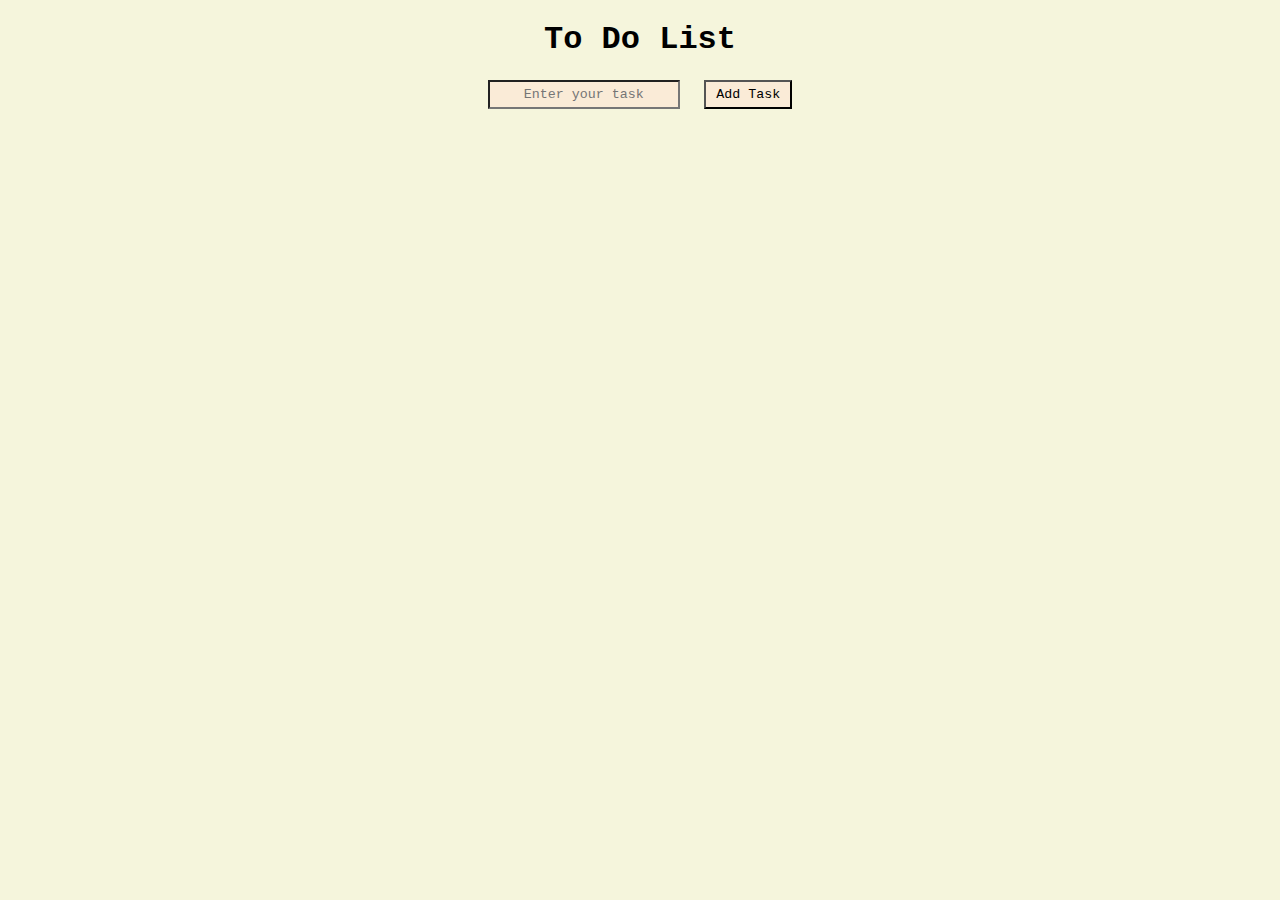
==== ToDoList/index.html @ d22aca94 "DOM Manipulation using To DO List" ====
<!DOCTYPE html>
<html lang="en">
<head>
    <meta charset="UTF-8">
    <meta name="viewport" content="width=device-width, initial-scale=1.0">
    <title>Document</title>
    <link rel="stylesheet" href="style.css">
</head>
<body>
    <h1>To Do List</h1>
    <input type="text" placeholder="Enter your task" id="taskInput">
    <button onclick=addTask()>Add Task</button>
    <ul id="taskList"></ul>

    <script src="script.js"></script>
</body>
</html>
---- ToDoList/style.css ----
*{
    background-color: beige;
    font-family: 'Courier New', Courier, monospace;
    text-align: center;
}
ul{
    list-style: none;
}
li{
    padding: 5px;
    background-color: azure;
    border: 1px solid beige;
}
button{
    width: auto;
    padding: 5px 10px 5px 10px;
    background-color: antiquewhite;
    margin-left: 15px;
}
button:hover{
    cursor: pointer;
}
input{
    padding: 5px 10px 5px 10px;
    background-color: antiquewhite;
}
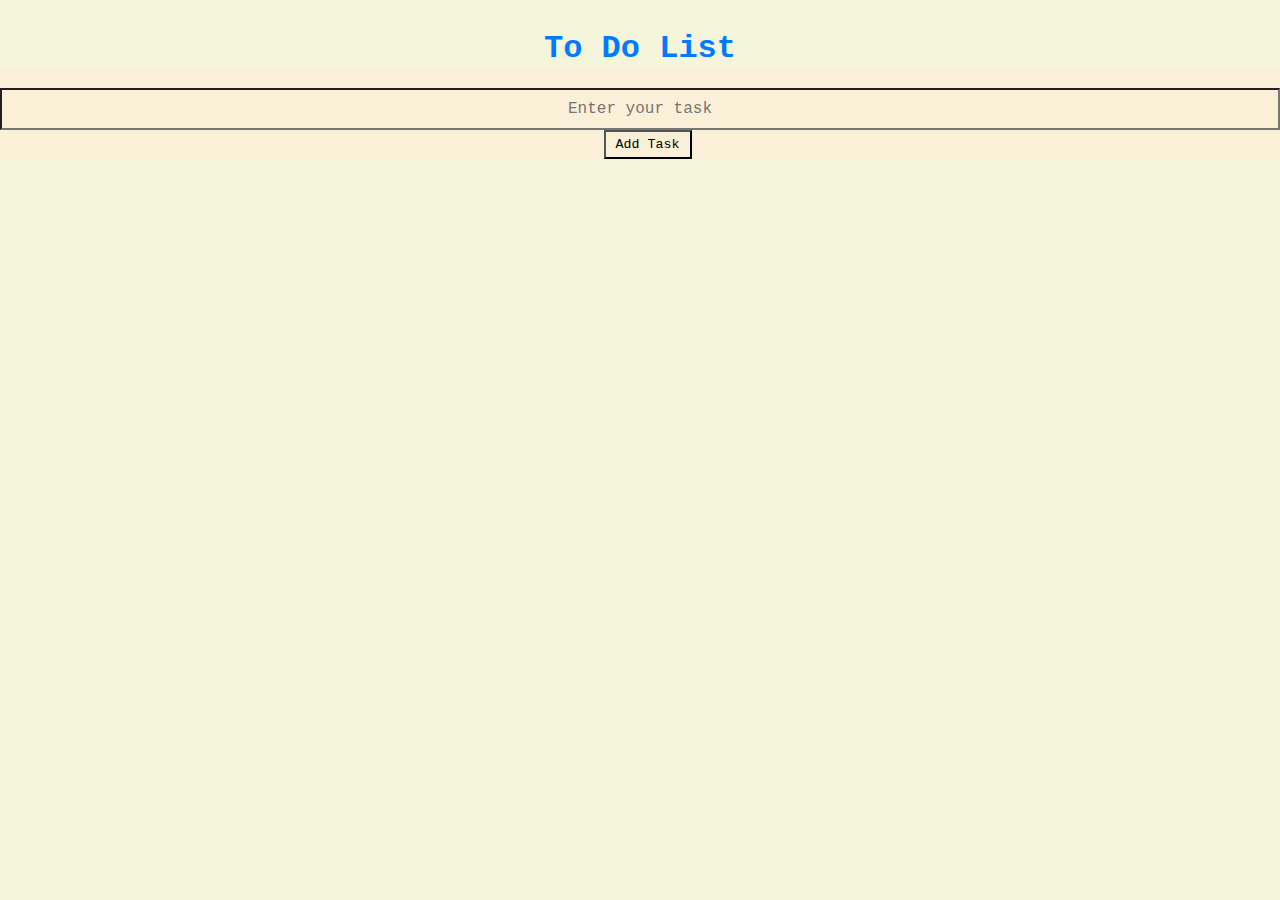
==== commit 18c33960: "add feature like updatelocalstorage,loadtaskfromlocalstorage" ====
--- a/ToDoList/index.html
+++ b/ToDoList/index.html
@@ -5,6 +5,72 @@
     <meta name="viewport" content="width=device-width, initial-scale=1.0">
     <title>Document</title>
     <link rel="stylesheet" href="style.css">
+    <style>
+        
+        body {
+          font-family: Arial, sans-serif;
+          background-color: #FAF0D7;
+          margin: 0;
+          padding: 0;
+        }
+    
+        h1 {
+          color: #007bff;
+          text-align: center;
+          margin-top: 30px;
+        }
+    
+        #taskInput {
+          width: 100%;
+          padding: 10px;
+          font-size: 16px;
+          box-sizing: border-box;
+        }
+    
+        #taskList {
+          list-style: none;
+          padding: 0;
+          margin: 20px 0;
+        }
+    
+        #taskList li {
+          display: flex;
+          justify-content: space-between;
+          align-items: center;
+          background-color: #ffffff;
+          border: 1px solid #dddddd;
+          padding: 10px;
+          margin-bottom: 10px;
+        }
+    
+        #taskList li button {
+          background-color: #dc3545;
+          color: #ffffff;
+          border: none;
+          padding: 8px 15px;
+          cursor: pointer;
+        }
+    
+        #taskList li button:hover {
+          background-color: #c82333;
+        }
+        @media (max-width: 768px) {
+            #taskInput {
+              width: 100%;
+            }
+          
+            #taskList li {
+              font-size: 18px;
+              padding: 8px;
+            }
+          
+            #taskList li button {
+              background-color: #007bff;
+              font-size: 18px;
+              padding: 6px 12px;
+            }
+        }
+      </style>
 </head>
 <body>
     <h1>To Do List</h1>
--- a/ToDoList/style.css
+++ b/ToDoList/style.css
@@ -14,7 +14,7 @@
 button{
     width: auto;
     padding: 5px 10px 5px 10px;
-    background-color: antiquewhite;
+    background-color: #FAF0D7;
     margin-left: 15px;
 }
 button:hover{
@@ -22,5 +22,5 @@
 }
 input{
     padding: 5px 10px 5px 10px;
-    background-color: antiquewhite;
+    background-color: #FAF0D7;
 }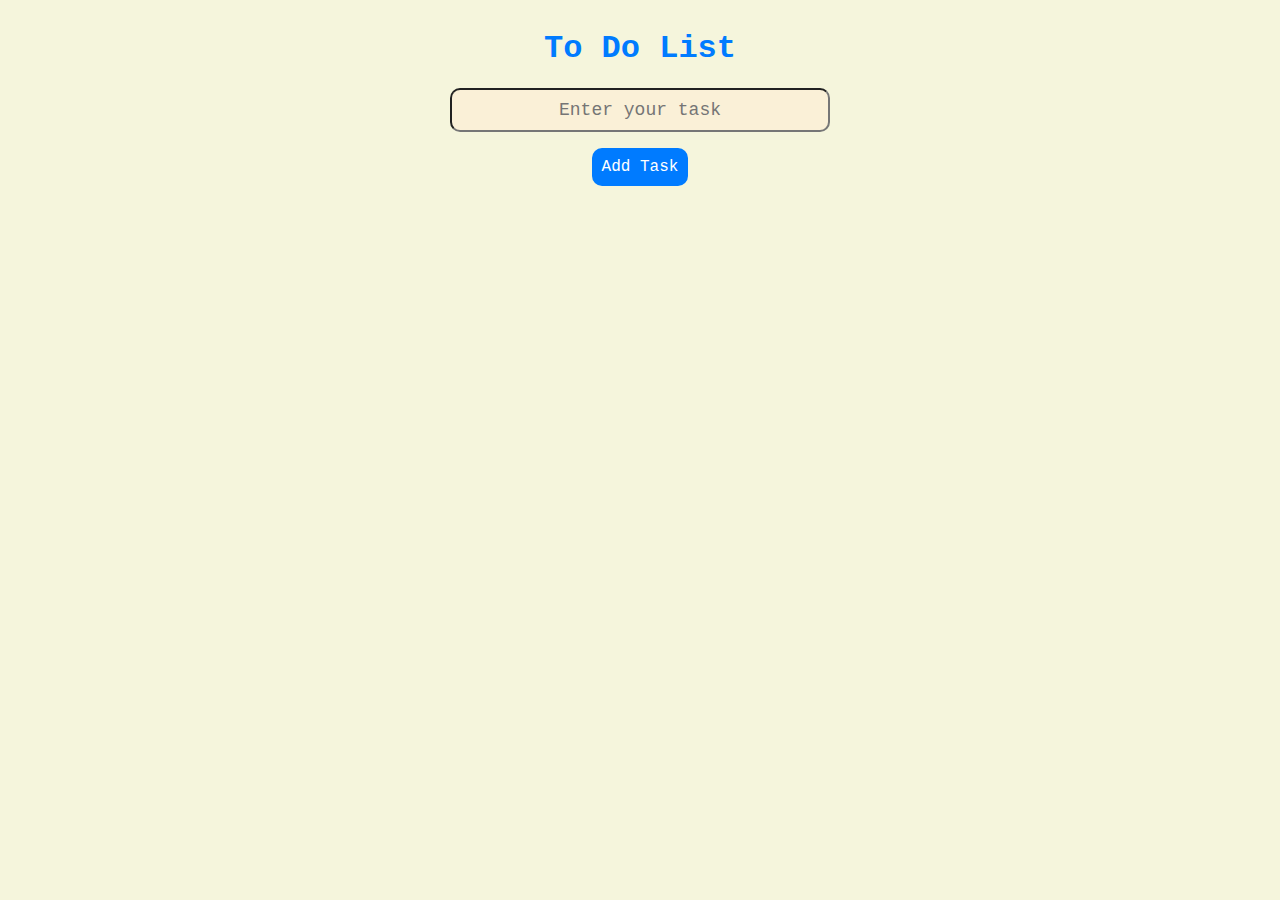
==== commit f428ea19: "promise added" ====
--- a/ToDoList/index.html
+++ b/ToDoList/index.html
@@ -5,72 +5,6 @@
     <meta name="viewport" content="width=device-width, initial-scale=1.0">
     <title>Document</title>
     <link rel="stylesheet" href="style.css">
-    <style>
-        
-        body {
-          font-family: Arial, sans-serif;
-          background-color: #FAF0D7;
-          margin: 0;
-          padding: 0;
-        }
-    
-        h1 {
-          color: #007bff;
-          text-align: center;
-          margin-top: 30px;
-        }
-    
-        #taskInput {
-          width: 100%;
-          padding: 10px;
-          font-size: 16px;
-          box-sizing: border-box;
-        }
-    
-        #taskList {
-          list-style: none;
-          padding: 0;
-          margin: 20px 0;
-        }
-    
-        #taskList li {
-          display: flex;
-          justify-content: space-between;
-          align-items: center;
-          background-color: #ffffff;
-          border: 1px solid #dddddd;
-          padding: 10px;
-          margin-bottom: 10px;
-        }
-    
-        #taskList li button {
-          background-color: #dc3545;
-          color: #ffffff;
-          border: none;
-          padding: 8px 15px;
-          cursor: pointer;
-        }
-    
-        #taskList li button:hover {
-          background-color: #c82333;
-        }
-        @media (max-width: 768px) {
-            #taskInput {
-              width: 100%;
-            }
-          
-            #taskList li {
-              font-size: 18px;
-              padding: 8px;
-            }
-          
-            #taskList li button {
-              background-color: #007bff;
-              font-size: 18px;
-              padding: 6px 12px;
-            }
-        }
-      </style>
 </head>
 <body>
     <h1>To Do List</h1>
--- a/ToDoList/style.css
+++ b/ToDoList/style.css
@@ -3,19 +3,63 @@
     font-family: 'Courier New', Courier, monospace;
     text-align: center;
 }
-ul{
-    list-style: none;
+#taskInput {
+    display: block;
+    margin: auto;
+    width: 30%;
+    padding: 10px;
+    font-size: 18px;
+    box-sizing: border-box;
+    border-radius: 10px;
 }
+#taskList {
+    padding: 0;
+    margin: 20px 0;  
+    width: auto;
+}
+
+#taskList li {
+    display: flex;
+    justify-content: space-between;
+    align-items: center;
+    background-color: #ffffff;
+    border: 1px solid #dddddd;
+    padding: 10px;
+    margin-bottom: 10px;
+    flex-wrap: wrap;
+}
+
+#taskList li button {
+    background-color: #007bff;
+    color: #ffffff;
+    border: none;
+    padding: 8px 15px;
+    cursor: pointer;
+}
+
+#taskList li button:hover {
+    background-color: #c82333;
+} 
+
 li{
     padding: 5px;
     background-color: azure;
     border: 1px solid beige;
+    border-radius: 10px;
+    width: 60%;
+    margin: auto;
+    box-shadow: rgba(0, 0, 0, 0.15) 1.95px 1.95px 2.6px;
 }
 button{
+    font-size: 16px;
     width: auto;
-    padding: 5px 10px 5px 10px;
+    padding: 10px;
     background-color: #FAF0D7;
-    margin-left: 15px;
+    margin: 1rem;
+    border-radius: 10px;
+    color: #ffffff;
+    background-color: #007bff;
+    border: 0px;
 }
 button:hover{
     cursor: pointer;
@@ -23,4 +67,51 @@
 input{
     padding: 5px 10px 5px 10px;
     background-color: #FAF0D7;
+}
+
+h1 {
+    color: #007bff;
+    text-align: center;
+    margin-top: 30px;
+}
+
+
+
+
+
+@media (max-width: 768px) {
+    #taskInput {
+        width: 40%;
+        display: block;
+        margin: auto;
+        border-radius: 10px;
+    }
+
+    button{
+        margin: 2rem;
+        color: #ffffff;
+        background-color: #007bff;
+        font-size: 18px;
+        border-radius: 10px;
+        border: 0px;
+    }
+
+    #taskList{
+        width: 80%;
+        margin: auto;
+        /* margin-top: 3rem; */
+    }
+
+    #taskList li {
+        font-size: 18px;
+        padding: 8px;
+        border-radius: 10px;
+    }
+
+    #taskList li button {
+        background-color: #007bff;
+        font-size: 18px;
+        padding: 6px 12px;
+        border-radius: 10px;
+    }
 }